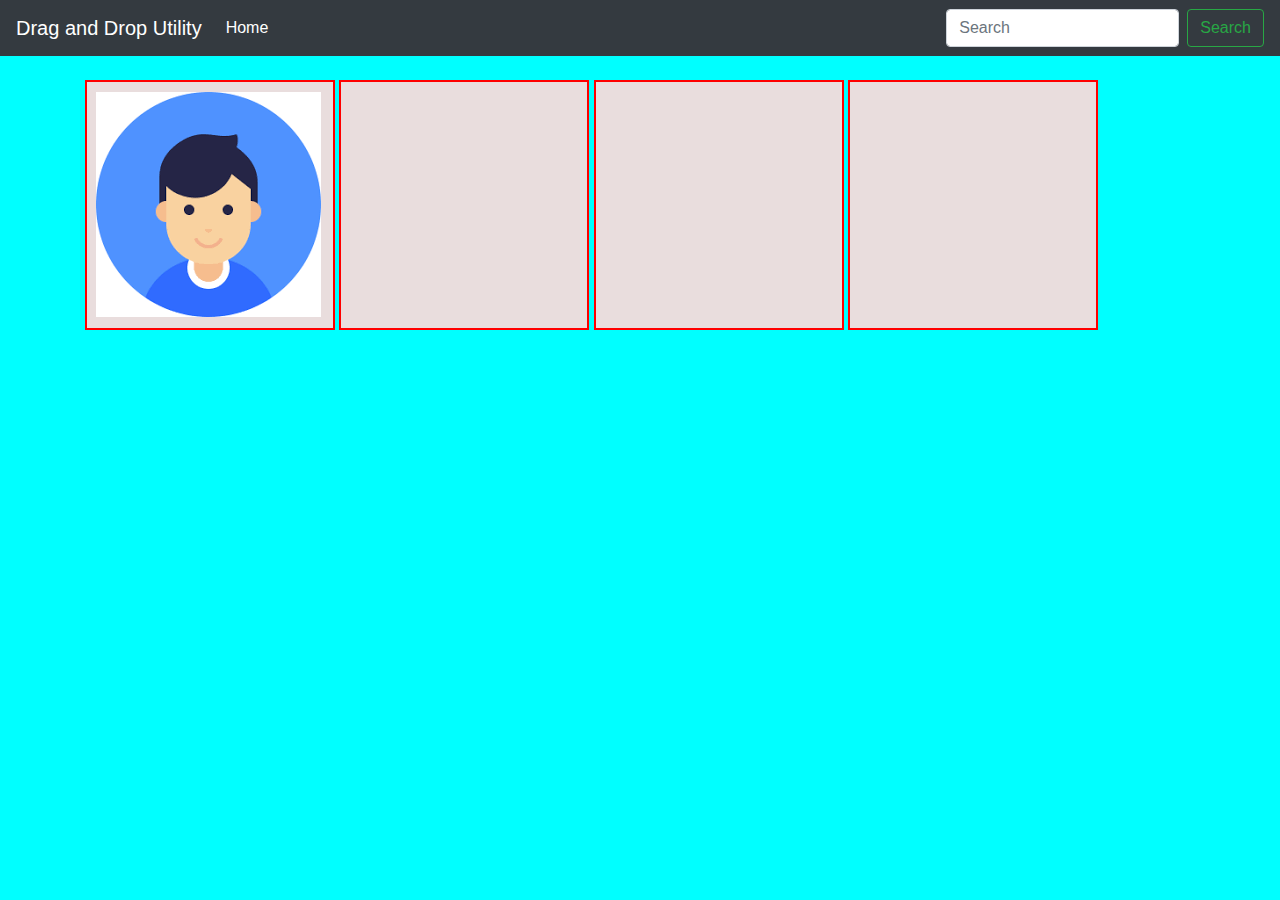
==== Project-7/index.html @ 10e15d9a "Drag and Drop Poject" ====
<!doctype html>
<html lang="en">

<head>
    <title>Welcome to Drag and Drop Utility</title>
    <!-- Required meta tags -->
    <meta charset="utf-8">
    <meta name="viewport" content="width=device-width, initial-scale=1, shrink-to-fit=no">

    <!-- Bootstrap CSS -->
    <link rel="stylesheet" href="https://stackpath.bootstrapcdn.com/bootstrap/4.3.1/css/bootstrap.min.css" integrity="sha384-ggOyR0iXCbMQv3Xipma34MD+dH/1fQ784/j6cY/iJTQUOhcWr7x9JvoRxT2MZw1T" crossorigin="anonymous">
    <link rel="stylesheet" href="style.css">
</head>

<body>
    <nav class="navbar navbar-expand-lg navbar-dark bg-dark">
        <a class="navbar-brand" href="#">Drag and Drop Utility </a>
        <button class="navbar-toggler" type="button" data-toggle="collapse" data-target="#navbarSupportedContent" aria-controls="navbarSupportedContent" aria-expanded="false" aria-label="Toggle navigation">
          <span class="navbar-toggler-icon"></span>
        </button>

        <div class="collapse navbar-collapse" id="navbarSupportedContent">
            <ul class="navbar-nav mr-auto">
                <li class="nav-item active">
                    <a class="nav-link" href="#">Home <span class="sr-only">(current)</span></a>
                </li>


            </ul>
            <form class="form-inline my-2 my-lg-0">
                <input class="form-control mr-sm-2" type="search" placeholder="Search" aria-label="Search">
                <button class="btn btn-outline-success my-2 my-sm-0" type="submit">Search</button>
            </form>
        </div>
    </nav>
    <div class="container my-4">

        <div class="whiteBox">
            <div class="imgBox" draggable="true"></div>
        </div>
        <div class=" whiteBox "></div>
        <div class="whiteBox "></div>
        <div class="whiteBox "></div>



    </div>


    <!-- Optional JavaScript -->
    <!-- jQuery first, then Popper.js, then Bootstrap JS -->
    <script src="https://code.jquery.com/jquery-3.3.1.slim.min.js " integrity="sha384-q8i/X+965DzO0rT7abK41JStQIAqVgRVzpbzo5smXKp4YfRvH+8abtTE1Pi6jizo " crossorigin="anonymous "></script>
    <script src="https://cdnjs.cloudflare.com/ajax/libs/popper.js/1.14.7/umd/popper.min.js " integrity="sha384-UO2eT0CpHqdSJQ6hJty5KVphtPhzWj9WO1clHTMGa3JDZwrnQq4sF86dIHNDz0W1 " crossorigin="anonymous "></script>
    <script src="https://stackpath.bootstrapcdn.com/bootstrap/4.3.1/js/bootstrap.min.js " integrity="sha384-JjSmVgyd0p3pXB1rRibZUAYoIIy6OrQ6VrjIEaFf/nJGzIxFDsf4x0xIM+B07jRM " crossorigin="anonymous "></script>
    <script src="index.js "></script>
</body>

</html>
---- Project-7/style.css ----
.whiteBox {
    border: 2px solid red;
    width: 250px;
    height: 250px;
    display: inline-block;
    background-color: rgb(233, 221, 221);
}

.imgBox {
    background-image: url("image.png");
    position: relative;
    top: 10px;
    left: 9px;
    height: 225px;
    width: 225px;
    padding: 5px 5px;
}

body {
    background-color: aqua;
}
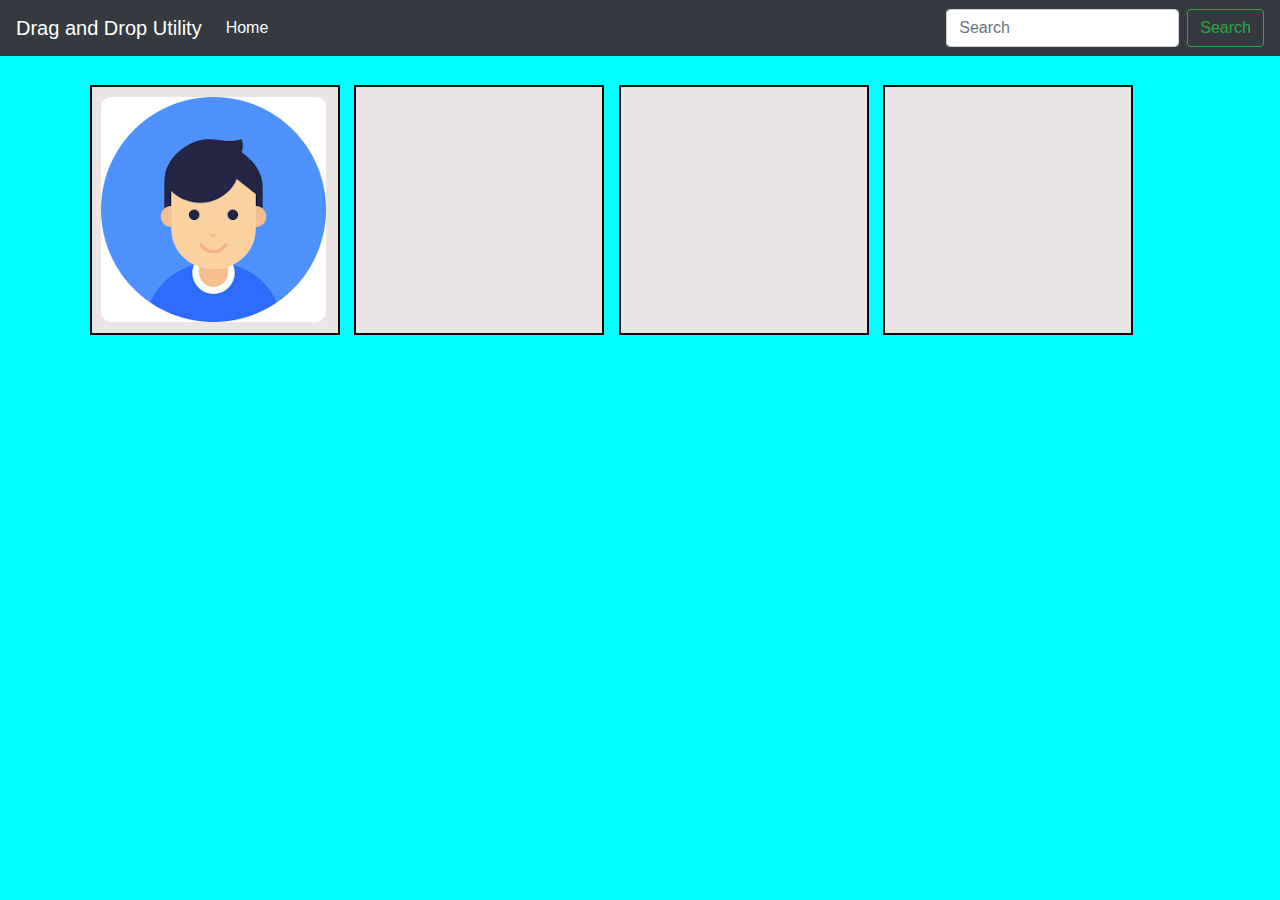
==== commit e48f2b7a: "Drag and Drop Poject Final" ====
--- a/Project-7/index.html
+++ b/Project-7/index.html
@@ -41,9 +41,6 @@
         <div class=" whiteBox "></div>
         <div class="whiteBox "></div>
         <div class="whiteBox "></div>
-
-
-
     </div>
 
 
--- a/Project-7/style.css
+++ b/Project-7/style.css
@@ -1,9 +1,10 @@
 .whiteBox {
-    border: 2px solid red;
+    border: 2px solid rgb(22, 2, 2);
     width: 250px;
     height: 250px;
     display: inline-block;
-    background-color: rgb(233, 221, 221);
+    margin: 5px 5px;
+    background-color: rgb(236, 229, 229);
 }
 
 .imgBox {
@@ -13,9 +14,24 @@
     left: 9px;
     height: 225px;
     width: 225px;
-    padding: 5px 5px;
+    cursor: pointer;
+    border-radius: 10px;
+    border-color: 2px solid hotpink;
 }
 
 body {
     background-color: aqua;
+}
+
+.hold {
+    border: 4px solid red;
+}
+
+.hide {
+    display: none;
+}
+
+.dashed {
+    border-style: dashed;
+    background-color: rgb(189, 75, 189);
 }